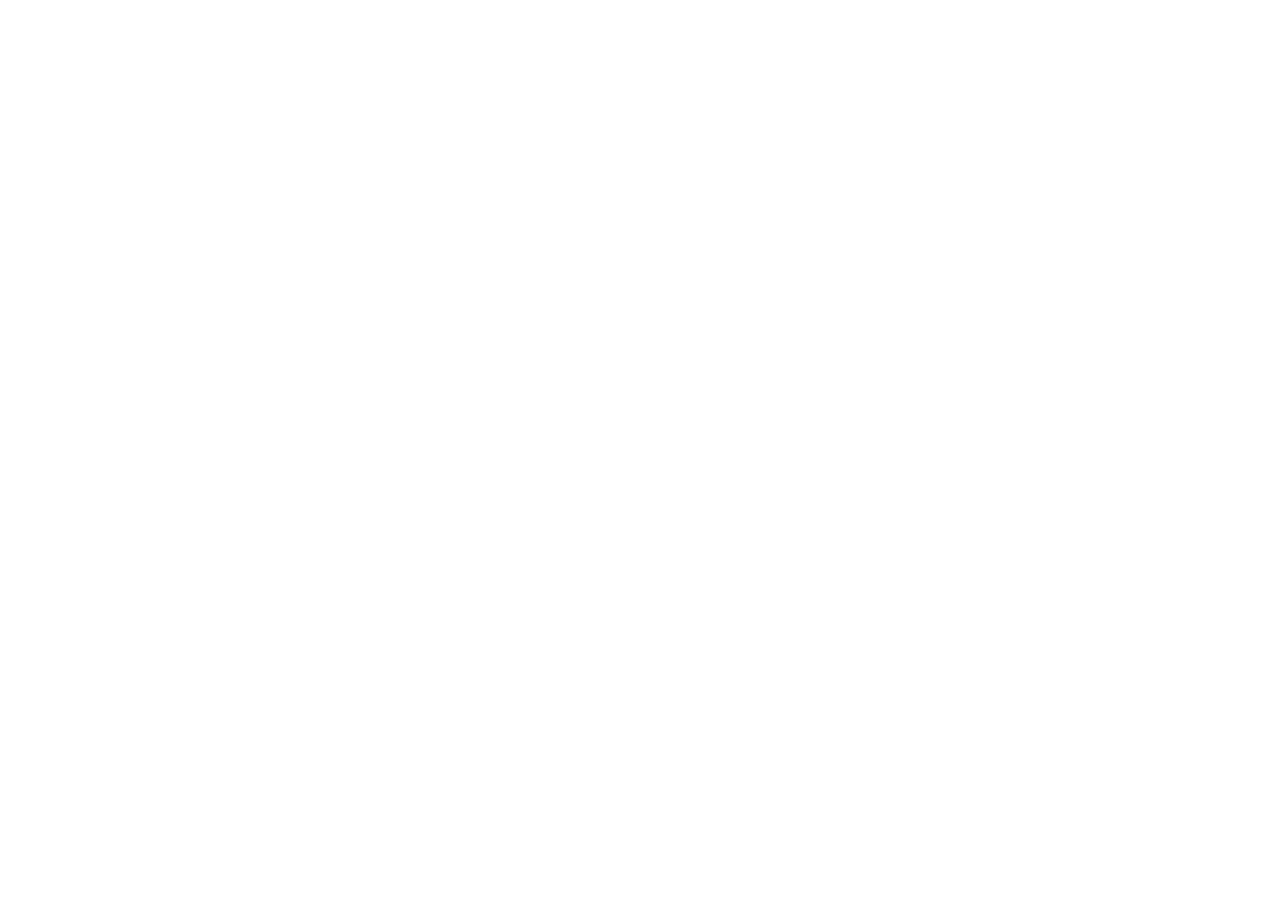
==== 27_canvas-anim/index.html @ 9fab00ef "k27 added" ====
<!DOCTYPE html>
<html lang="en">
<!--
  Team LOL (Maddy Andersen, Liam Kronman)
  SoftDev
  K27: Guarding Against Burnout -- canvas based JS animation
  2021-05-11
-->

  <head>
    <meta charset="utf-8"/>
    <title>k27</title>
  <meta name="referrer" content="origin-when-cross-origin" />
<script>window.USE_REST_FOR_DDP_CALLS = true;</script>

			<link rel="icon" sizes="16x16" type="image/png" href="assets/favicon_16.png" />
			<link rel="icon" sizes="32x32" type="image/png" href="assets/favicon_32.png" />
				<link rel="icon" sizes="any" type="image/svg+xml" href="assets/favicon.svg" />
<title>CyberDevSystems</title><meta name="application-name" content="CyberDevSystems"><meta name="apple-mobile-web-app-title" content="CyberDevSystems">
<meta http-equiv="content-language" content=""><meta name="language" con
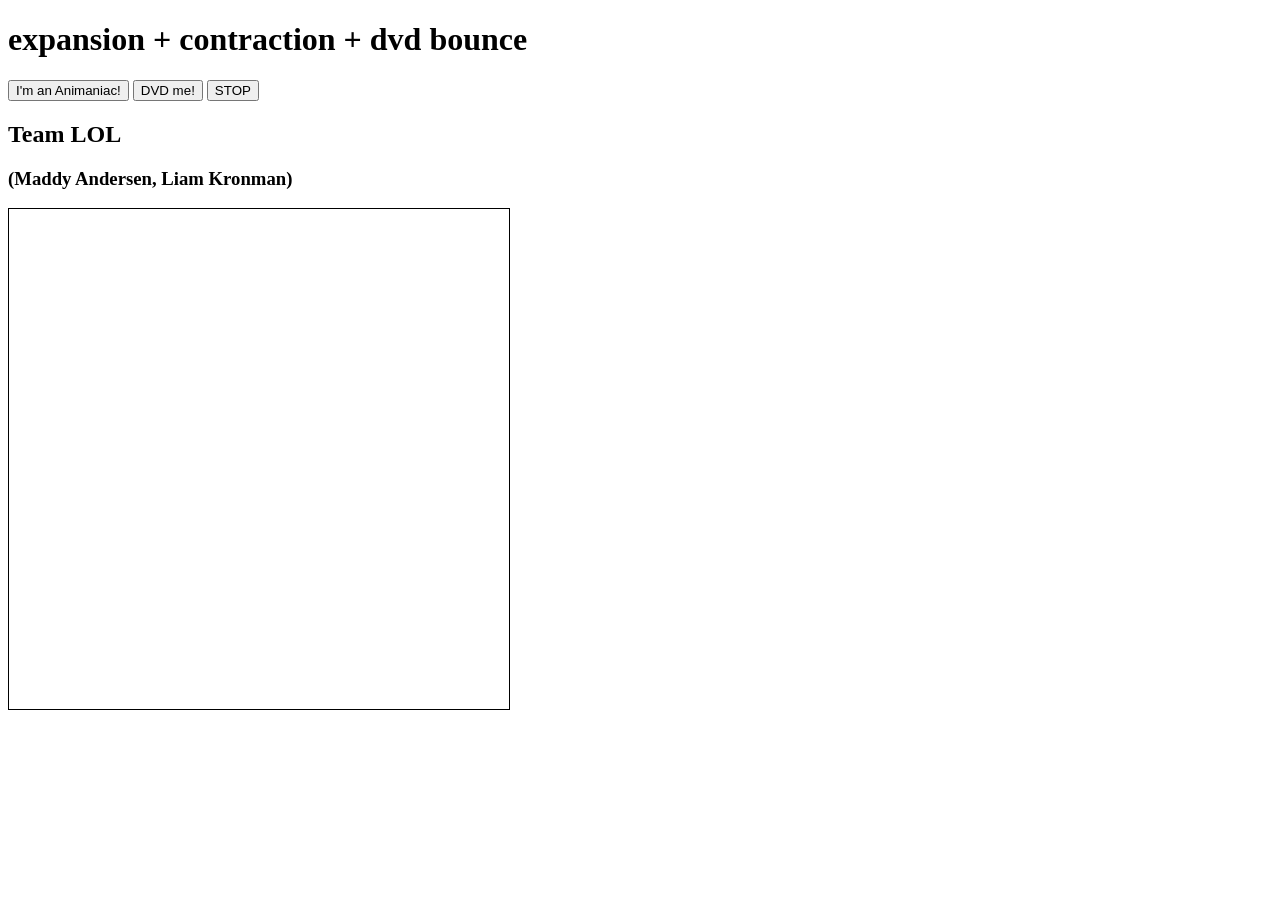
==== commit 997efa4c: "updated index.html for k27" ====
--- a/27_canvas-anim/index.html
+++ b/27_canvas-anim/index.html
@@ -10,11 +10,40 @@
   <head>
     <meta charset="utf-8"/>
     <title>k27</title>
-  <meta name="referrer" content="origin-when-cross-origin" />
-<script>window.USE_REST_FOR_DDP_CALLS = true;</script>
+  </head>
 
-			<link rel="icon" sizes="16x16" type="image/png" href="assets/favicon_16.png" />
-			<link rel="icon" sizes="32x32" type="image/png" href="assets/favicon_32.png" />
-				<link rel="icon" sizes="any" type="image/svg+xml" href="assets/favicon.svg" />
-<title>CyberDevSystems</title><meta name="application-name" content="CyberDevSystems"><meta name="apple-mobile-web-app-title" content="CyberDevSystems">
-<meta http-equiv="content-language" content=""><meta name="language" con+
+  <head>
+    <meta charset="utf-8"/>
+    <title>The State of Animania</title>
+  </head>
+
+  <style>
+    #playground { border: 1px solid black }
+  </style>
+  <h1>expansion + contraction + dvd bounce</h1>
+
+  <div>
+    <button id="buttonCircle">
+      I'm an Animaniac!
+    </button>
+
+    <button id="buttonDVD">
+      DVD me!
+    </button>
+
+    <button id="buttonStop">
+      STOP
+    </button>
+
+    <h2>Team LOL</h2>
+   <h3>(Maddy Andersen, Liam Kronman)</h3>
+  </div>
+
+
+  <canvas width="500" height="500" id="playground">
+  </canvas>
+
+  <script src="animate.js"></script>
+
+</html>
